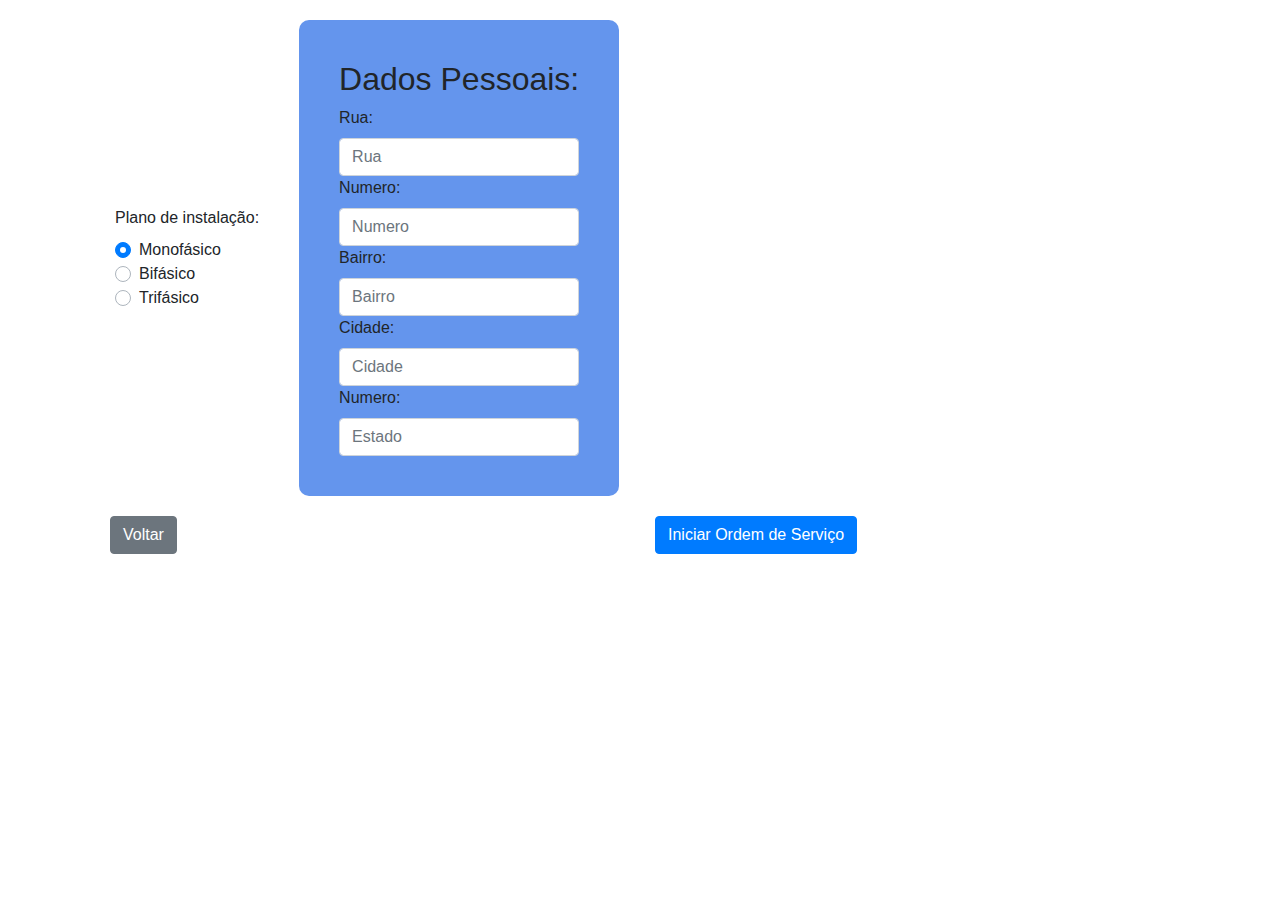
==== FrontEnd/ClientSolicitation/index.html @ 383d82ad "Solicitação de ordem de serviço" ====
<!doctype html>
<html lang="pt">

<head>
  <meta charset="utf-8">
  <title>Solicitação de cliente</title>
  <meta name="description" content="">
  <meta name="viewport" content="width=device-width, initial-scale=1">
  <link rel="stylesheet" href="https://stackpath.bootstrapcdn.com/bootstrap/4.3.1/css/bootstrap.min.css"
    integrity="sha384-ggOyR0iXCbMQv3Xipma34MD+dH/1fQ784/j6cY/iJTQUOhcWr7x9JvoRxT2MZw1T" crossorigin="anonymous">

  <script src="//maxcdn.bootstrapcdn.com/bootstrap/4.0.0/js/bootstrap.min.js"></script>
  <script src="//cdnjs.cloudflare.com/ajax/libs/jquery/3.2.1/jquery.min.js"></script>

</head>

<body>
  <div class="container" style="padding: 20px;">
    <form>
      <div class="form-group">
        <div class="row align-items-center">
          <div class="col-md6" style="padding: 40px;">
            <label>Plano de instalação:</label>
            <div class="custom-control custom-radio">
              <input type="radio" class="custom-control-input" id="monofasico" name="selectTipoInstall" checked
                value="monofasico">
              <label class="custom-control-label" for="monofasico">Monofásico</label>
            </div>
            <div class="custom-control custom-radio">
              <input type="radio" class="custom-control-input" id="bifasico" name="selectTipoInstall" value="bifasico">
              <label class="custom-control-label" for="bifasico">Bifásico</label>
            </div>
            <div class="custom-control custom-radio">
              <input type="radio" class="custom-control-input" id="trifasico" name="selectTipoInstall"
                value="trifasico">
              <label class="custom-control-label" for="trifasico">Trifásico</label>
            </div>
          </div>
          <div class="col-md6" style="padding: 40px; background-color: cornflowerblue; border-radius: 10px;">
            <h2>Dados Pessoais:</h2>
            <label for="ruaInput">Rua:</label>
            <input type="text" class="form-control" id="ruaInput" placeholder="Rua" name="rua">
            <label for="numeroInput">Numero:</label>
            <input type="number" class="form-control" id="numeroInput" placeholder="Numero" name="numero">
            <label for="bairroInput">Bairro:</label>
            <input type="text" class="form-control" id="bairroInput" placeholder="Bairro" name="bairro">
            <label for="CidadeInput">Cidade:</label>
            <input type="text" class="form-control" id="cidadeInput" placeholder="Cidade" name="cidade">
            <label for="estadoInput">Numero:</label>
            <input type="text" class="form-control" id="estadoInput" placeholder="Estado" name="estado">
          </div>
        </div>
        <div class="row" style="padding: 20px;">
          <div class="col align-self-start">
            <button class="btn btn-secondary">Voltar</button>
          </div>
          <div class="col align-self-end">
            <button type="submit" class="btn btn-primary">Iniciar Ordem de Serviço</button>
          </div>
        </div>
      </div>
    </form>
  </div>


  <script src="https://code.jquery.com/jquery-3.3.1.slim.min.js"
    integrity="sha384-q8i/X+965DzO0rT7abK41JStQIAqVgRVzpbzo5smXKp4YfRvH+8abtTE1Pi6jizo"
    crossorigin="anonymous"></script>
  <script src="https://cdnjs.cloudflare.com/ajax/libs/popper.js/1.14.7/umd/popper.min.js"
    integrity="sha384-UO2eT0CpHqdSJQ6hJty5KVphtPhzWj9WO1clHTMGa3JDZwrnQq4sF86dIHNDz0W1"
    crossorigin="anonymous"></script>
  <script src="https://stackpath.bootstrapcdn.com/bootstrap/4.3.1/js/bootstrap.min.js"
    integrity="sha384-JjSmVgyd0p3pXB1rRibZUAYoIIy6OrQ6VrjIEaFf/nJGzIxFDsf4x0xIM+B07jRM"
    crossorigin="anonymous"></script>
</body>

</html>
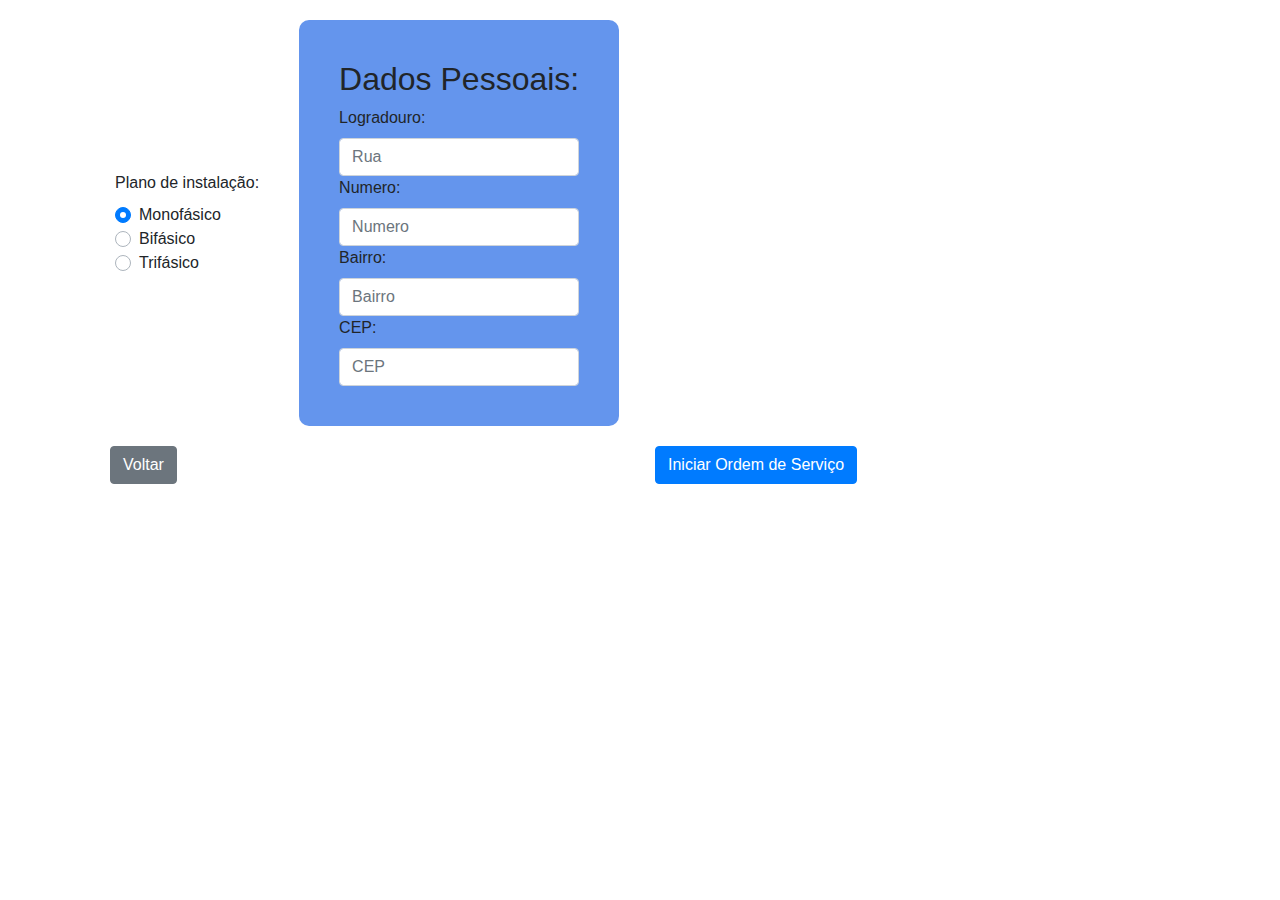
==== commit 6ca98e32: "Ediçoes + thymeleaf - formulario de ordem de serviço" ====
--- a/FrontEnd/ClientSolicitation/index.html
+++ b/FrontEnd/ClientSolicitation/index.html
@@ -1,5 +1,5 @@
 <!doctype html>
-<html lang="pt">
+<html lang="pt" xmlns:th="http://www.thymeleaf.org">
 
 <head>
   <meta charset="utf-8">
@@ -16,38 +16,34 @@
 
 <body>
   <div class="container" style="padding: 20px;">
-    <form>
+    <form method="POST" th:action="@{/solicitacao}" th:object="${ordemDeServico}">
       <div class="form-group">
         <div class="row align-items-center">
           <div class="col-md6" style="padding: 40px;">
             <label>Plano de instalação:</label>
             <div class="custom-control custom-radio">
-              <input type="radio" class="custom-control-input" id="monofasico" name="selectTipoInstall" checked
-                value="monofasico">
+              <input type="radio" class="custom-control-input" id="monofasico" name="plano" checked value="monofasico" th:field="*{plano}">
               <label class="custom-control-label" for="monofasico">Monofásico</label>
             </div>
             <div class="custom-control custom-radio">
-              <input type="radio" class="custom-control-input" id="bifasico" name="selectTipoInstall" value="bifasico">
+              <input type="radio" class="custom-control-input" id="bifasico" name="plano" value="bifasico" th:field="*{plano}">
               <label class="custom-control-label" for="bifasico">Bifásico</label>
             </div>
             <div class="custom-control custom-radio">
-              <input type="radio" class="custom-control-input" id="trifasico" name="selectTipoInstall"
-                value="trifasico">
+              <input type="radio" class="custom-control-input" id="trifasico" name="plano" value="trifasico" th:field="*{plano}">
               <label class="custom-control-label" for="trifasico">Trifásico</label>
             </div>
           </div>
           <div class="col-md6" style="padding: 40px; background-color: cornflowerblue; border-radius: 10px;">
             <h2>Dados Pessoais:</h2>
-            <label for="ruaInput">Rua:</label>
-            <input type="text" class="form-control" id="ruaInput" placeholder="Rua" name="rua">
+            <label for="ruaInput">Logradouro:</label>
+            <input type="text" class="form-control" id="ruaInput" placeholder="Rua" name="rua" th:field="*{endereco.logradouro}">
             <label for="numeroInput">Numero:</label>
-            <input type="number" class="form-control" id="numeroInput" placeholder="Numero" name="numero">
+            <input type="number" class="form-control" id="numeroInput" placeholder="Numero" name="numero" th:field="*{endereco.numero}">
             <label for="bairroInput">Bairro:</label>
-            <input type="text" class="form-control" id="bairroInput" placeholder="Bairro" name="bairro">
-            <label for="CidadeInput">Cidade:</label>
-            <input type="text" class="form-control" id="cidadeInput" placeholder="Cidade" name="cidade">
-            <label for="estadoInput">Numero:</label>
-            <input type="text" class="form-control" id="estadoInput" placeholder="Estado" name="estado">
+            <input type="text" class="form-control" id="bairroInput" placeholder="Bairro" name="bairro" th:field="*{endereco.bairro}">
+            <label for="CEPInput">CEP:</label>
+            <input type="number" class="form-control" id="CEPInput" placeholder="CEP" name="cep" th:field="*{endereco.cep}">
           </div>
         </div>
         <div class="row" style="padding: 20px;">
